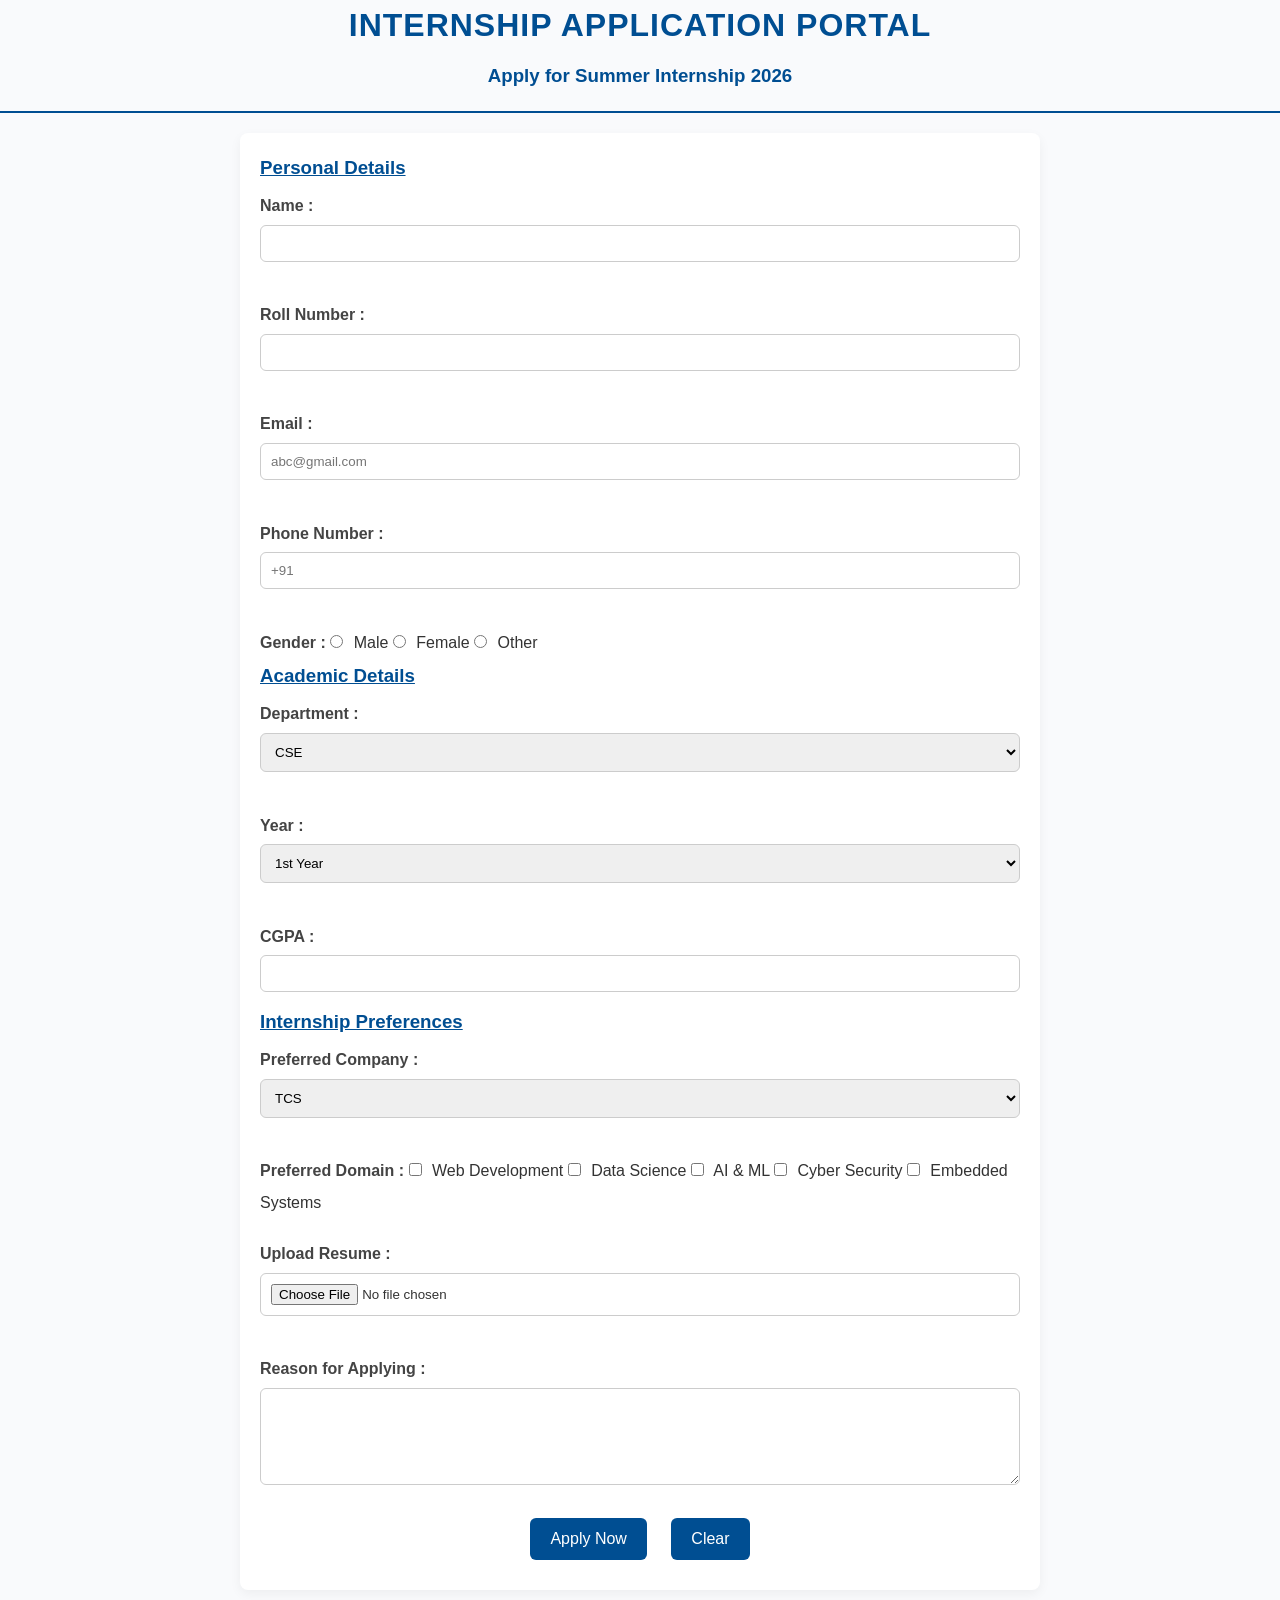
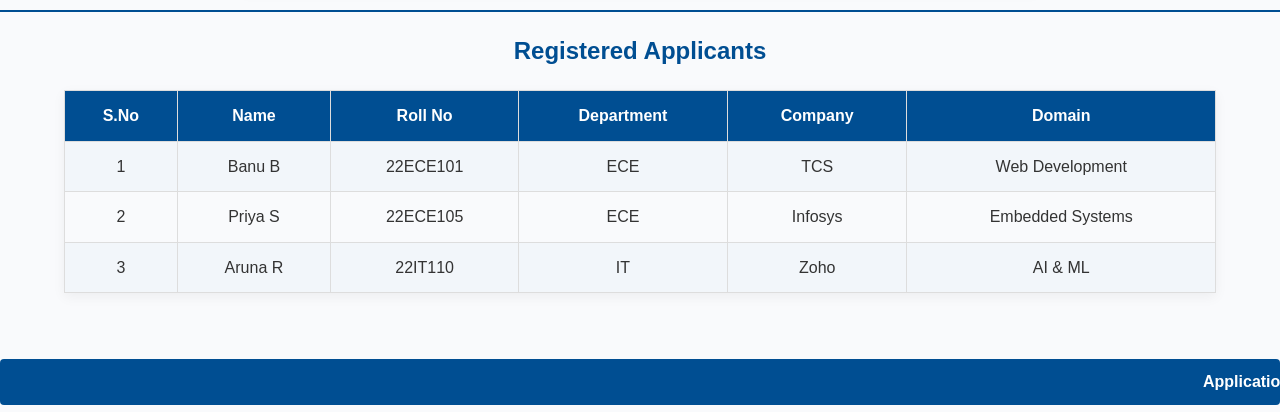
==== index.html @ a707fa23 "form task" ====
<!DOCTYPE html>
<html>
<head>
    <title>Internship Application Portal</title>
    <link rel="stylesheet" href="indexre.css">
</head>
<body>
<center>
<h1>INTERNSHIP APPLICATION PORTAL</h1>
<h3>Apply for Summer Internship 2026</h3>
</center>
<hr>
<form action="resume.html"target="_blank">
<h3><u><b>Personal Details</b></u></h3>
<label>Name : </label>
<input type="text" name="name"><br><br>
<label>Roll Number :</label>
<input type="text" name="rollno"><br><br>
<label>Email :</label>
<input type="email" name="email"placeholder="abc@gmail.com"><br><br>
<label>Phone Number :</label>
<input type="tel" name="phone"placeholder="+91"><br><br>
<label>Gender :</label>
<input type="radio" name="gender"> Male
<input type="radio" name="gender"> Female
<input type="radio" name="gender"> Other
<br>
<h3><u><b>Academic Details</b></u></h3>
<label>Department :</label>
<select>
<option>CSE</option>
<option>ECE</option>
<option>EEE</option>
<option>IT</option>
<option>Mechanical</option>
</select>
<br><br>
<label>Year :</label>
<select>
<option>1st Year</option>
<option>2nd Year</option>
<option>3rd Year</option>
<option>4th Year</option>
</select>
<br><br>
<label>CGPA :</label>
<input type="text">
<br>
<h3><u><b>Internship Preferences</b></u></h3>
<label>Preferred Company :</label>
<select>
<option>TCS</option>
<option>Infosys</option>
<option>Wipro</option>
<option>HCLTech</option>
<option>Zoho</option>
<option>Tech Mahindra</option>
</select>
<br><br>
<label>Preferred Domain :</label>
<input type="checkbox"> Web Development
<input type="checkbox"> Data Science
<input type="checkbox"> AI & ML
<input type="checkbox"> Cyber Security
<input type="checkbox"> Embedded Systems
<br><br>
<label>Upload Resume :</label>
<input type="file">
<br><br>
<label>Reason for Applying :</label>
<br>
<textarea rows="5" cols="50"></textarea>
<br>
<center>
<input type="submit" value="Apply Now">
<input type="reset" value="Clear">
</center>
</form>
<hr>
<center>
<h2>Registered Applicants</h2>
</center>
<table border="1" width="100%">
<tr bgcolor="white">
<th>S.No</th>
<th>Name</th>
<th>Roll No</th>
<th>Department</th>
<th>Company</th>
<th>Domain</th>
</tr>
<tr>
<td>1</td>
<td>Banu B</td>
<td>22ECE101</td>
<td>ECE</td>
<td>TCS</td>
<td>Web Development</td>
</tr>
<tr>
<td>2</td>
<td>Priya S</td>
<td>22ECE105</td>
<td>ECE</td>
<td>Infosys</td>
<td>Embedded Systems</td>
</tr>
<tr>
<td>3</td>
<td>Aruna R</td>
<td>22IT110</td>
<td>IT</td>
<td>Zoho</td>
<td>AI & ML</td>
</tr>
</table>
<br>
<marquee>
Applications for Summer Internship 2026 are Open. Apply Before 30 June 2026.
</marquee>
</body>
</html>
---- indexre.css ----
* {
  margin: 0;
  padding: 0;
  box-sizing: border-box;
  font-family: "Segoe UI", Arial, sans-serif;
}

body {
  background: #f9fafc;
  color: #333;
  line-height: 1.6;
}

/* Headings */
h1, h2, h3 {
  color: #004e92;
  margin-bottom: 10px;
}

center h1 {
  font-size: 2rem;
  letter-spacing: 1px;
}

hr {
  border: none;
  border-top: 2px solid #004e92;
  margin: 20px 0;
}

/* Form styling */
form {
  max-width: 800px;
  margin: 20px auto;
  padding: 20px;
  background: #fff;
  border-radius: 8px;
  box-shadow: 0 4px 12px rgba(0,0,0,0.05);
}

label {
  font-weight: 600;
  color: #444;
  display: inline-block;
  margin-bottom: 6px;
}

input[type="text"],
input[type="email"],
input[type="tel"],
input[type="file"],
select,
textarea {
  width: 100%;
  padding: 10px;
  border: 1px solid #ccc;
  border-radius: 6px;
  margin-bottom: 15px;
  transition: border-color 0.3s, box-shadow 0.3s;
}

input:focus, select:focus, textarea:focus {
  border-color: #004e92;
  box-shadow: 0 0 6px rgba(0,78,146,0.3);
  outline: none;
}

/* Radio & checkbox spacing */
input[type="radio"],
input[type="checkbox"] {
  margin-right: 6px;
}

/* Buttons */
input[type="submit"],
input[type="reset"] {
  background: #004e92;
  color: #fff;
  padding: 12px 20px;
  border: none;
  border-radius: 6px;
  font-size: 1rem;
  cursor: pointer;
  margin: 10px;
  transition: background 0.3s, transform 0.2s;
}

input[type="submit"]:hover,
input[type="reset"]:hover {
  background: #006bb3;
  transform: translateY(-2px);
}

/* Table styling */
table {
  width: 90%;
  margin: 20px auto;
  border-collapse: collapse;
  box-shadow: 0 4px 12px rgba(0,0,0,0.05);
}

table th, table td {
  padding: 12px;
  border: 1px solid #ddd;
  text-align: center;
}

table th {
  background: #004e92;
  color: #fff;
}

table tr:nth-child(even) {
  background: #f2f6fa;
}

/* Marquee styling */
marquee {
  background: #004e92;
  color: #fff;
  padding: 10px;
  font-weight: bold;
  border-radius: 4px;
  margin-top: 20px;
}
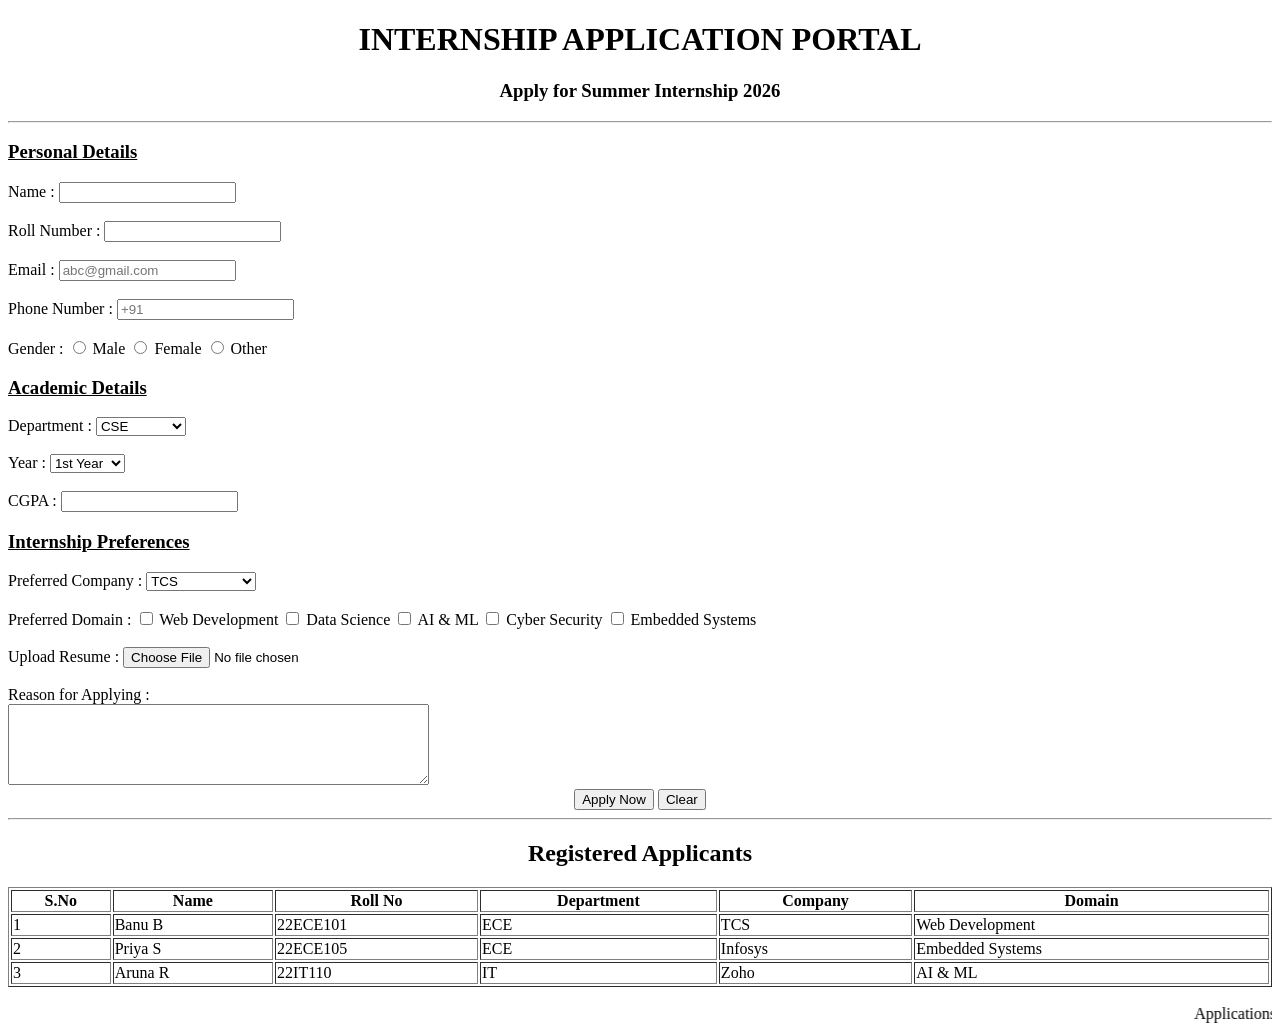
==== commit f9b79296: "Update index.html" ====
--- a/index.html
+++ b/index.html
@@ -2,7 +2,6 @@
 <html>
 <head>
     <title>Internship Application Portal</title>
-    <link rel="stylesheet" href="indexre.css">
 </head>
 <body>
 <center>
@@ -119,4 +118,4 @@
 Applications for Summer Internship 2026 are Open. Apply Before 30 June 2026.
 </marquee>
 </body>
-</html>+</html>
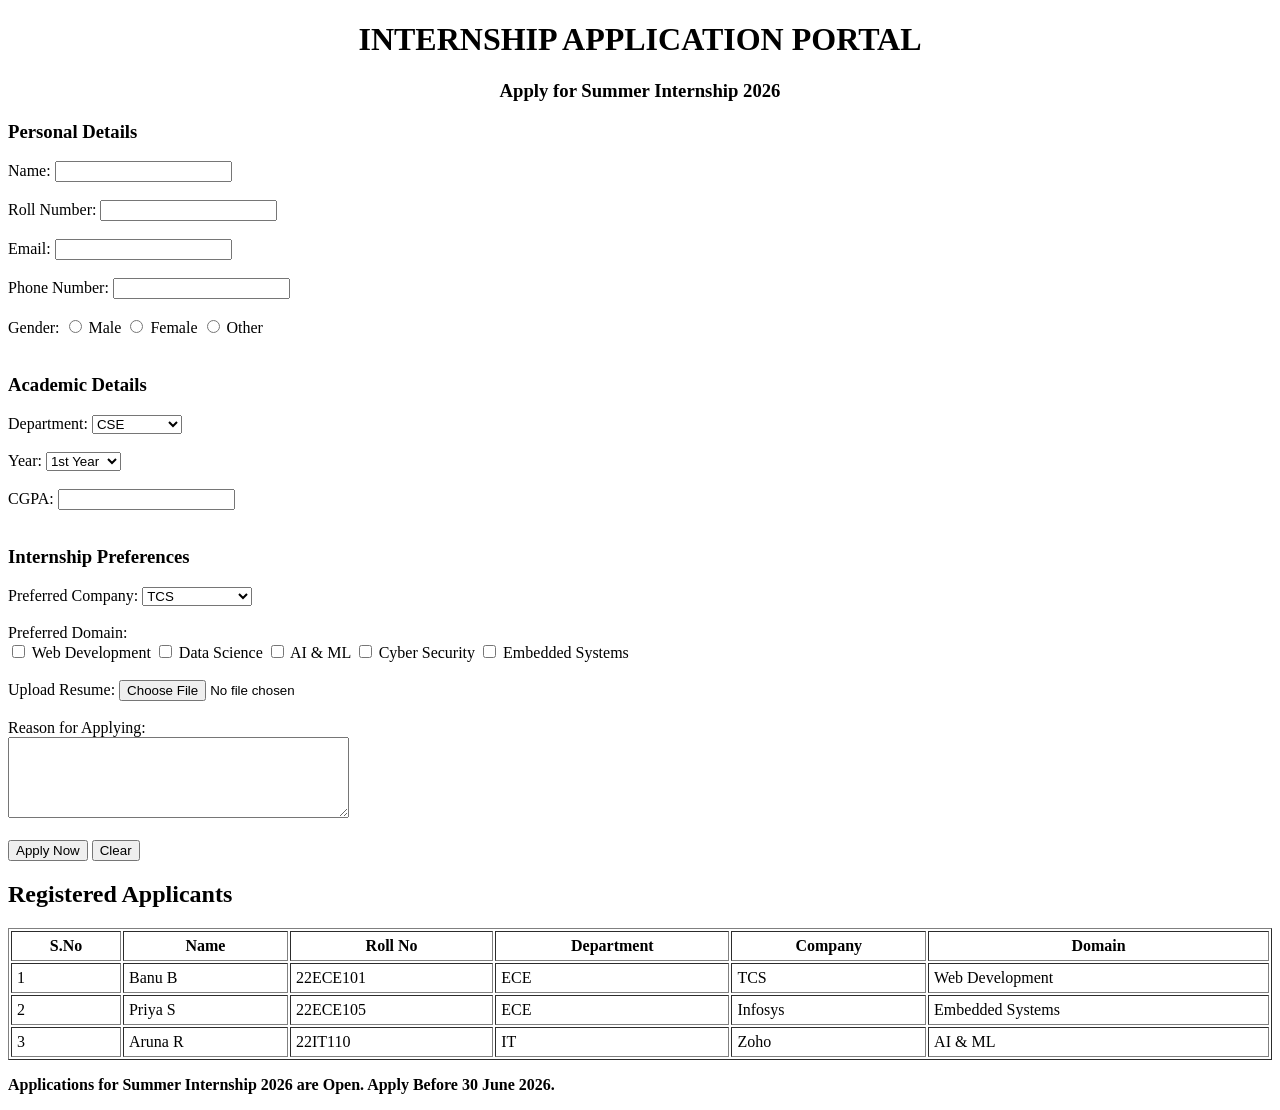
==== commit b6f8f59b: "Update index.html" ====
--- a/index.html
+++ b/index.html
@@ -4,118 +4,108 @@
     <title>Internship Application Portal</title>
 </head>
 <body>
+
 <center>
-<h1>INTERNSHIP APPLICATION PORTAL</h1>
-<h3>Apply for Summer Internship 2026</h3>
+    <h1>INTERNSHIP APPLICATION PORTAL</h1>
+    <h3>Apply for Summer Internship 2026</h3>
 </center>
-<hr>
-<form action="resume.html"target="_blank">
-<h3><u><b>Personal Details</b></u></h3>
-<label>Name : </label>
-<input type="text" name="name"><br><br>
-<label>Roll Number :</label>
-<input type="text" name="rollno"><br><br>
-<label>Email :</label>
-<input type="email" name="email"placeholder="abc@gmail.com"><br><br>
-<label>Phone Number :</label>
-<input type="tel" name="phone"placeholder="+91"><br><br>
-<label>Gender :</label>
-<input type="radio" name="gender"> Male
-<input type="radio" name="gender"> Female
-<input type="radio" name="gender"> Other
-<br>
-<h3><u><b>Academic Details</b></u></h3>
-<label>Department :</label>
-<select>
-<option>CSE</option>
-<option>ECE</option>
-<option>EEE</option>
-<option>IT</option>
-<option>Mechanical</option>
-</select>
-<br><br>
-<label>Year :</label>
-<select>
-<option>1st Year</option>
-<option>2nd Year</option>
-<option>3rd Year</option>
-<option>4th Year</option>
-</select>
-<br><br>
-<label>CGPA :</label>
-<input type="text">
-<br>
-<h3><u><b>Internship Preferences</b></u></h3>
-<label>Preferred Company :</label>
-<select>
-<option>TCS</option>
-<option>Infosys</option>
-<option>Wipro</option>
-<option>HCLTech</option>
-<option>Zoho</option>
-<option>Tech Mahindra</option>
-</select>
-<br><br>
-<label>Preferred Domain :</label>
-<input type="checkbox"> Web Development
-<input type="checkbox"> Data Science
-<input type="checkbox"> AI & ML
-<input type="checkbox"> Cyber Security
-<input type="checkbox"> Embedded Systems
-<br><br>
-<label>Upload Resume :</label>
-<input type="file">
-<br><br>
-<label>Reason for Applying :</label>
-<br>
-<textarea rows="5" cols="50"></textarea>
-<br>
-<center>
-<input type="submit" value="Apply Now">
-<input type="reset" value="Clear">
-</center>
+
+<form action="resume.html" target="_blank">
+    <h3>Personal Details</h3>
+    Name: <input type="text" name="name"><br><br>
+    Roll Number: <input type="text" name="rollno"><br><br>
+    Email: <input type="email" name="email"><br><br>
+    Phone Number: <input type="tel" name="phone"><br><br>
+    Gender: 
+    <input type="radio" name="gender"> Male
+    <input type="radio" name="gender"> Female
+    <input type="radio" name="gender"> Other
+    <br><br>
+
+    <h3>Academic Details</h3>
+    Department: 
+    <select>
+        <option>CSE</option>
+        <option>ECE</option>
+        <option>EEE</option>
+        <option>IT</option>
+        <option>Mechanical</option>
+    </select><br><br>
+
+    Year: 
+    <select>
+        <option>1st Year</option>
+        <option>2nd Year</option>
+        <option>3rd Year</option>
+        <option>4th Year</option>
+    </select><br><br>
+
+    CGPA: <input type="text"><br><br>
+
+    <h3>Internship Preferences</h3>
+    Preferred Company: 
+    <select>
+        <option>TCS</option>
+        <option>Infosys</option>
+        <option>Wipro</option>
+        <option>HCLTech</option>
+        <option>Zoho</option>
+        <option>Tech Mahindra</option>
+    </select><br><br>
+
+    Preferred Domain:<br>
+    <input type="checkbox"> Web Development
+    <input type="checkbox"> Data Science
+    <input type="checkbox"> AI & ML
+    <input type="checkbox"> Cyber Security
+    <input type="checkbox"> Embedded Systems
+    <br><br>
+
+    Upload Resume: <input type="file"><br><br>
+    Reason for Applying:<br>
+    <textarea rows="5" cols="40"></textarea><br><br>
+
+    <input type="submit" value="Apply Now">
+    <input type="reset" value="Clear">
 </form>
-<hr>
-<center>
+
 <h2>Registered Applicants</h2>
-</center>
-<table border="1" width="100%">
-<tr bgcolor="white">
-<th>S.No</th>
-<th>Name</th>
-<th>Roll No</th>
-<th>Department</th>
-<th>Company</th>
-<th>Domain</th>
-</tr>
-<tr>
-<td>1</td>
-<td>Banu B</td>
-<td>22ECE101</td>
-<td>ECE</td>
-<td>TCS</td>
-<td>Web Development</td>
-</tr>
-<tr>
-<td>2</td>
-<td>Priya S</td>
-<td>22ECE105</td>
-<td>ECE</td>
-<td>Infosys</td>
-<td>Embedded Systems</td>
-</tr>
-<tr>
-<td>3</td>
-<td>Aruna R</td>
-<td>22IT110</td>
-<td>IT</td>
-<td>Zoho</td>
-<td>AI & ML</td>
-</tr>
+<table border="1" width="100%" cellpadding="5">
+    <tr>
+        <th>S.No</th>
+        <th>Name</th>
+        <th>Roll No</th>
+        <th>Department</th>
+        <th>Company</th>
+        <th>Domain</th>
+    </tr>
+    <tr>
+        <td>1</td>
+        <td>Banu B</td>
+        <td>22ECE101</td>
+        <td>ECE</td>
+        <td>TCS</td>
+        <td>Web Development</td>
+    </tr>
+    <tr>
+        <td>2</td>
+        <td>Priya S</td>
+        <td>22ECE105</td>
+        <td>ECE</td>
+        <td>Infosys</td>
+        <td>Embedded Systems</td>
+    </tr>
+    <tr>
+        <td>3</td>
+        <td>Aruna R</td>
+        <td>22IT110</td>
+        <td>IT</td>
+        <td>Zoho</td>
+        <td>AI & ML</td>
+    </tr>
 </table>
-<br>
-<marquee>
-Applications for Summer Internship 2026 are Open. Apply Before 30 June 2026.
-</marquee>
+
+<p><b>Applications for Summer Internship 2026 are Open. Apply Before 30 June 2026.</b></p>
+
 </body>
 </html>
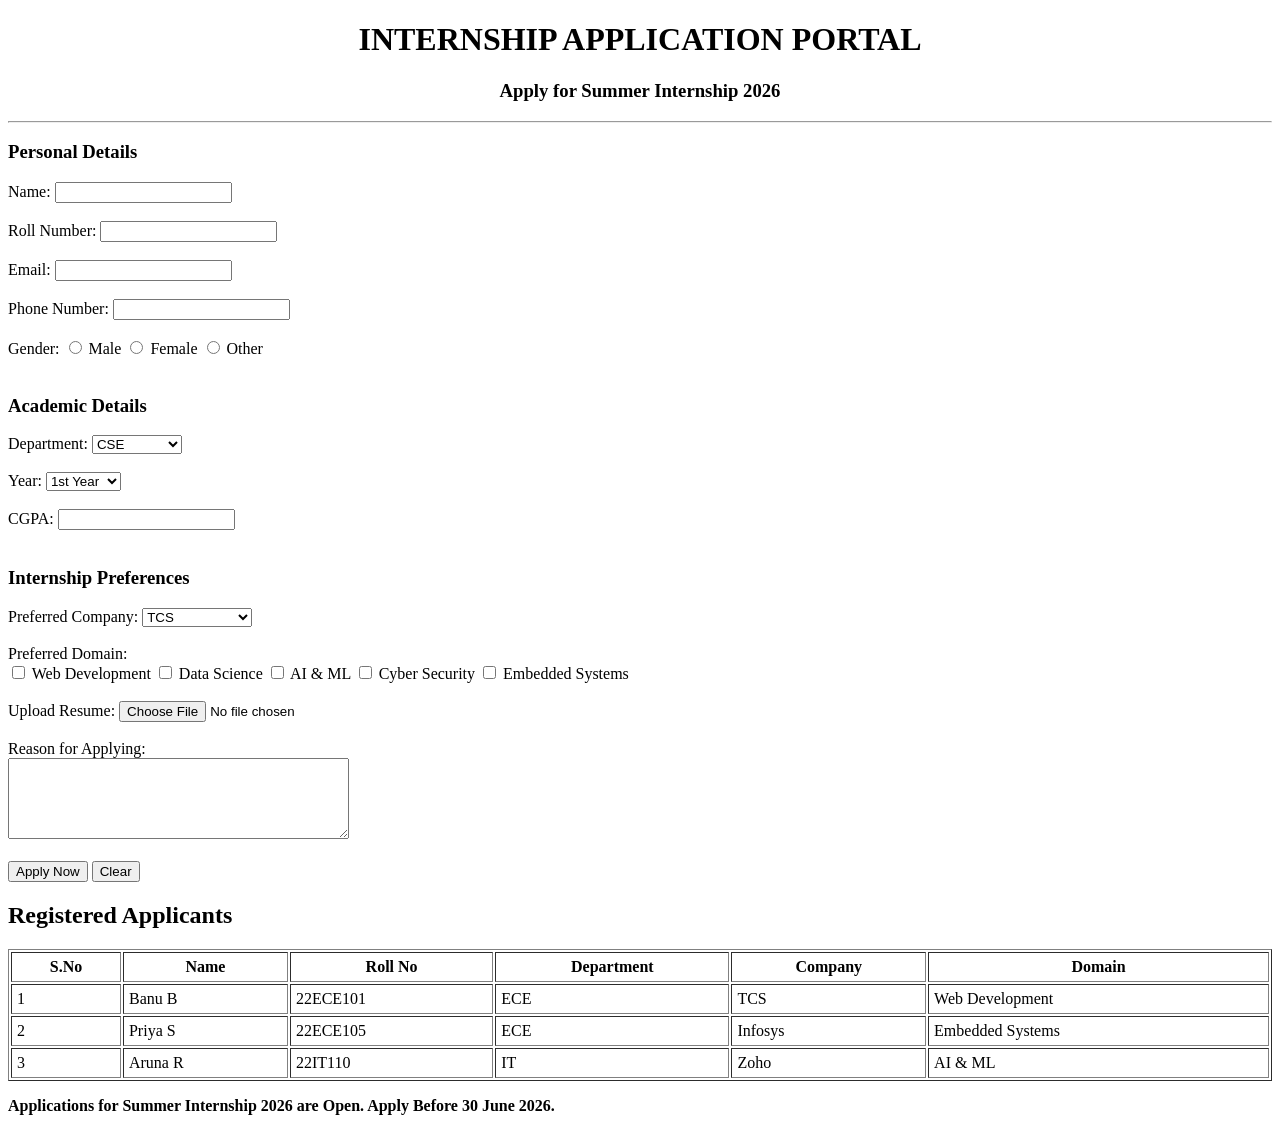
==== commit 05bf5cdd: "Update index.html" ====
--- a/index.html
+++ b/index.html
@@ -9,7 +9,7 @@
     <h1>INTERNSHIP APPLICATION PORTAL</h1>
     <h3>Apply for Summer Internship 2026</h3>
 </center>
-
+<hr>
 <form action="resume.html" target="_blank">
     <h3>Personal Details</h3>
     Name: <input type="text" name="name"><br><br>
@@ -105,7 +105,7 @@
     </tr>
 </table>
 
-<p><b>Applications for Summer Internship 2026 are Open. Apply Before 30 June 2026.</b></p>
+<marque></marque><p><b>Applications for Summer Internship 2026 are Open. Apply Before 30 June 2026.</b></p></marque>
 
 </body>
 </html>
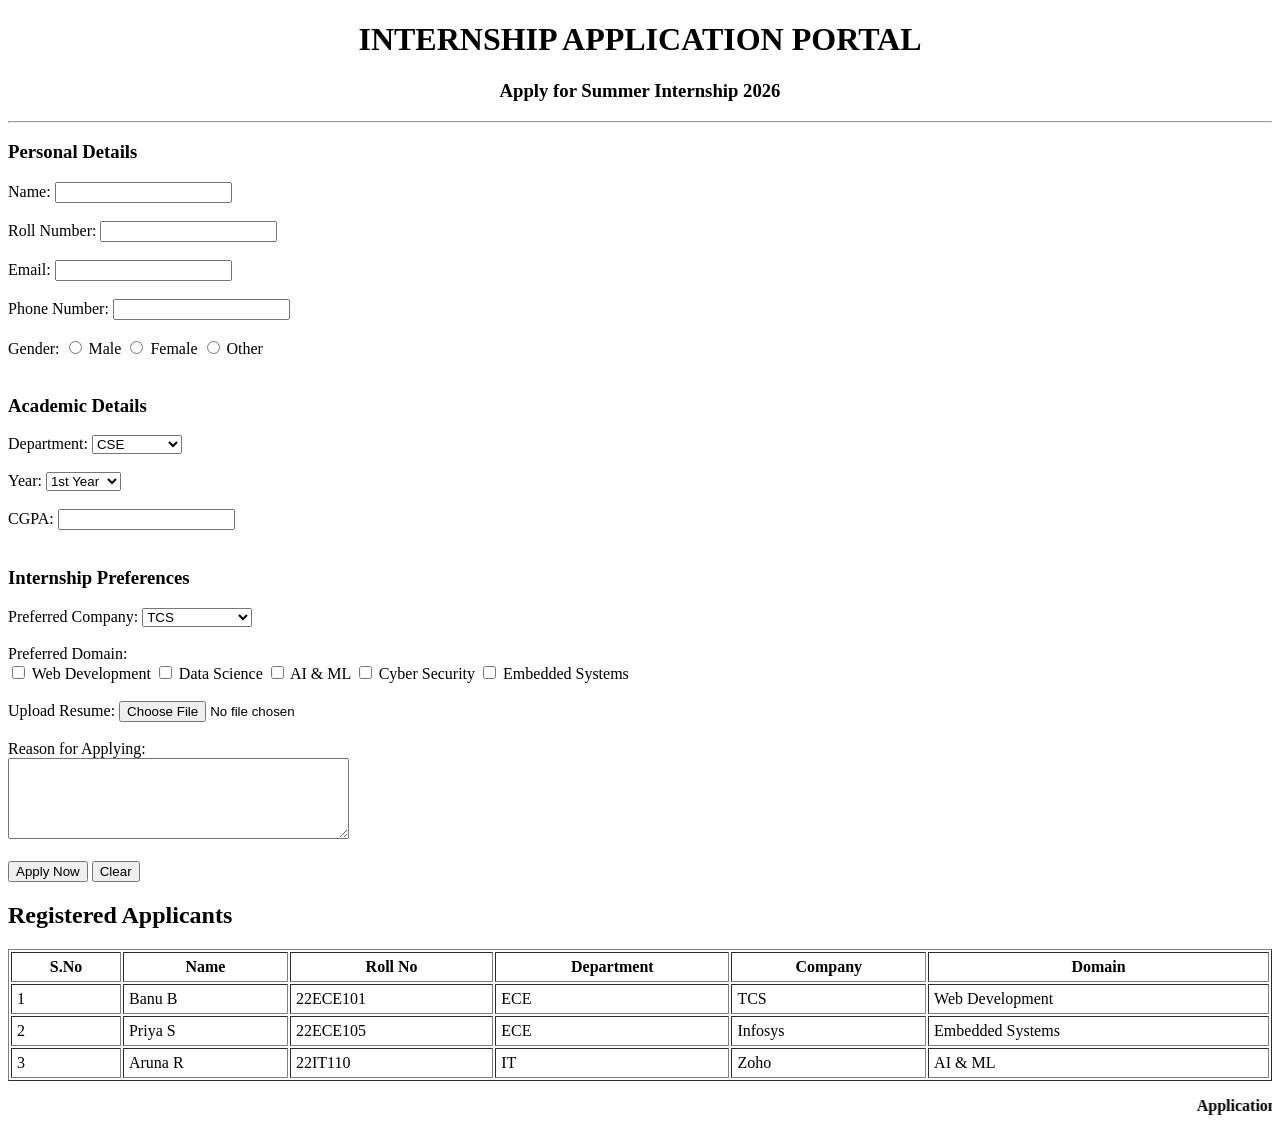
==== commit 64a143eb: "Update index.html" ====
--- a/index.html
+++ b/index.html
@@ -105,7 +105,7 @@
     </tr>
 </table>
 
-<marque></marque><p><b>Applications for Summer Internship 2026 are Open. Apply Before 30 June 2026.</b></p></marque>
+<marquee><p><b>Applications for Summer Internship 2026 are Open. Apply Before 30 June 2026.</b></p></marquee>
 
 </body>
 </html>
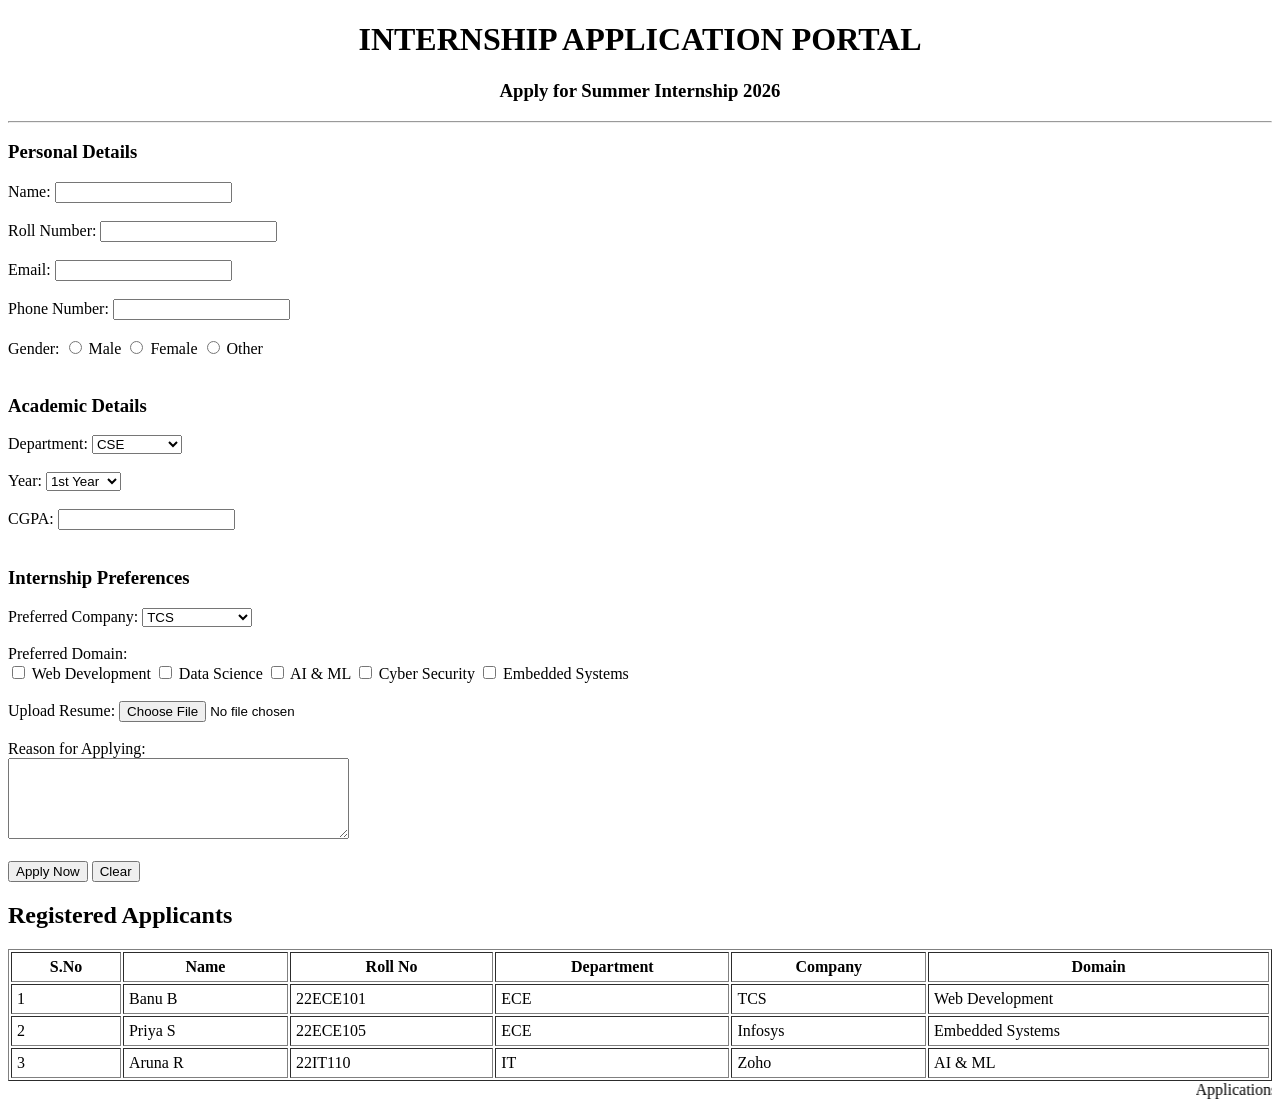
==== commit 15d45d4d: "Update index.html" ====
--- a/index.html
+++ b/index.html
@@ -105,7 +105,7 @@
     </tr>
 </table>
 
-<marquee><p><b>Applications for Summer Internship 2026 are Open. Apply Before 30 June 2026.</b></p></marquee>
+<marquee>Applications for Summer Internship 2026 are Open. Apply Before 30 June 2026.</marquee>
 
 </body>
 </html>
